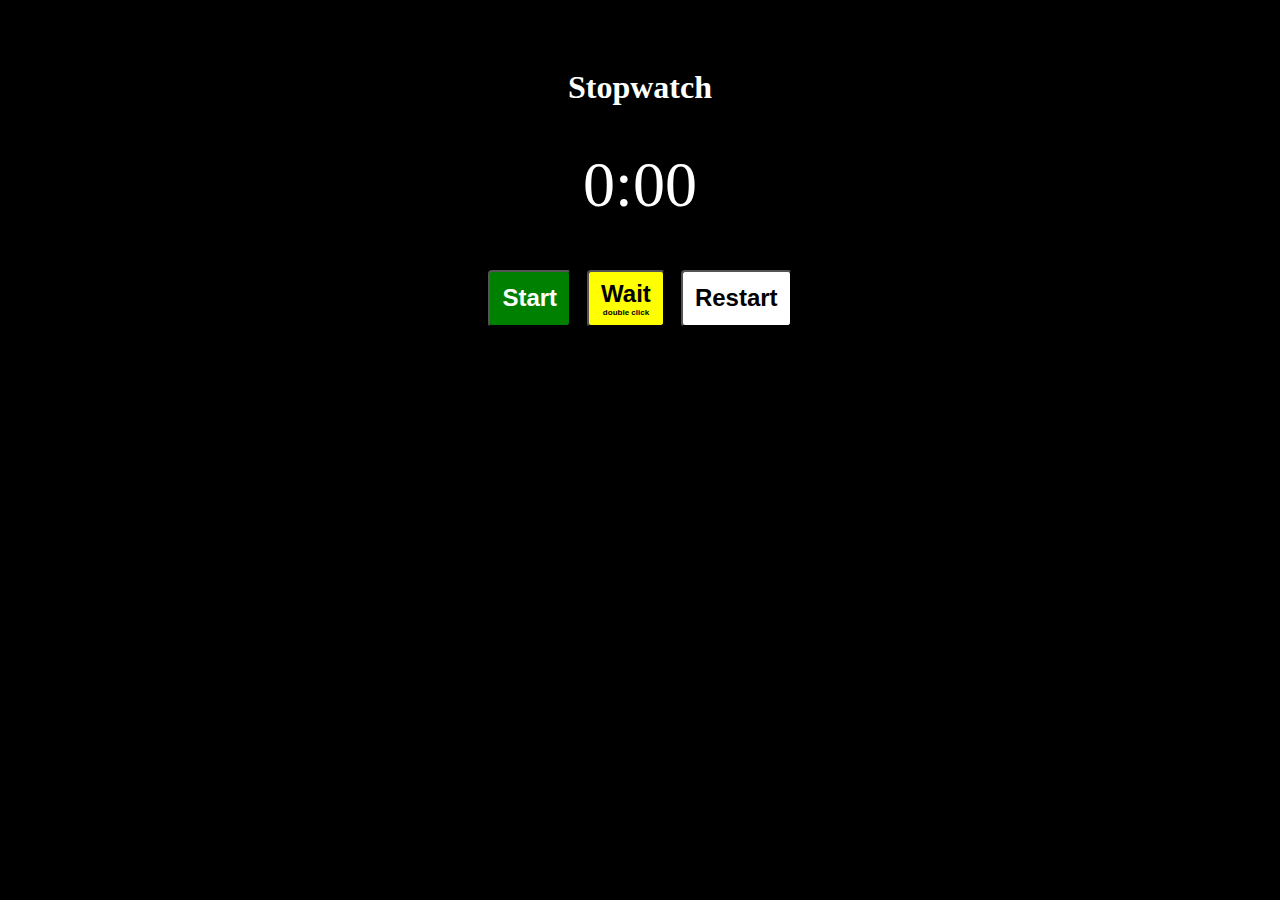
==== index.html @ 7bdfe87f "Added stopwatch" ====
<!doctype html><html lang="en"><head><meta charset="utf-8"/><link rel="icon" href="/favicon.ico"/><meta name="viewport" content="width=device-width,initial-scale=1"/><meta name="theme-color" content="#000000"/><meta name="description" content="Web site created using create-react-app"/><link rel="apple-touch-icon" href="/logo192.png"/><link rel="manifest" href="/manifest.json"/><title>React App</title><link href="/static/css/main.b11b29e6.chunk.css" rel="stylesheet"></head><body><noscript>You need to enable JavaScript to run this app.</noscript><div id="root"></div><script>!function(e){function r(r){for(var n,i,l=r[0],a=r[1],f=r[2],p=0,s=[];p<l.length;p++)i=l[p],Object.prototype.hasOwnProperty.call(o,i)&&o[i]&&s.push(o[i][0]),o[i]=0;for(n in a)Object.prototype.hasOwnProperty.call(a,n)&&(e[n]=a[n]);for(c&&c(r);s.length;)s.shift()();return u.push.apply(u,f||[]),t()}function t(){for(var e,r=0;r<u.length;r++){for(var t=u[r],n=!0,l=1;l<t.length;l++){var a=t[l];0!==o[a]&&(n=!1)}n&&(u.splice(r--,1),e=i(i.s=t[0]))}return e}var n={},o={1:0},u=[];function i(r){if(n[r])return n[r].exports;var t=n[r]={i:r,l:!1,exports:{}};return e[r].call(t.exports,t,t.exports,i),t.l=!0,t.exports}i.m=e,i.c=n,i.d=function(e,r,t){i.o(e,r)||Object.defineProperty(e,r,{enumerable:!0,get:t})},i.r=function(e){"undefined"!=typeof Symbol&&Symbol.toStringTag&&Object.defineProperty(e,Symbol.toStringTag,{value:"Module"}),Object.defineProperty(e,"__esModule",{value:!0})},i.t=function(e,r){if(1&r&&(e=i(e)),8&r)return e;if(4&r&&"object"==typeof e&&e&&e.__esModule)return e;var t=Object.create(null);if(i.r(t),Object.defineProperty(t,"default",{enumerable:!0,value:e}),2&r&&"string"!=typeof e)for(var n in e)i.d(t,n,function(r){return e[r]}.bind(null,n));return t},i.n=function(e){var r=e&&e.__esModule?function(){return e.default}:function(){return e};return i.d(r,"a",r),r},i.o=function(e,r){return Object.prototype.hasOwnProperty.call(e,r)},i.p="/";var l=this["webpackJsonptimer-react"]=this["webpackJsonptimer-react"]||[],a=l.push.bind(l);l.push=r,l=l.slice();for(var f=0;f<l.length;f++)r(l[f]);var c=a;t()}([])</script><script src="/static/js/2.96c8a255.chunk.js"></script><script src="/static/js/main.53732c78.chunk.js"></script></body></html>
---- static/css/main.b11b29e6.chunk.css ----
body{background-color:#000}.container{max-width:768px;margin:0 auto;padding:40px 0;box-sizing:border-box}@media (min-width:512px){.container{padding:40px}}.stopwatch{color:#fff}.stopwatch__headline,.stopwatch__time{text-align:center}.stopwatch__time{font-size:64px;font-size:700;padding:20px 0}.stopwatch__btns{display:flex;justify-content:center;flex-wrap:wrap;padding:20px 0}.stopwatch .btn{cursor:pointer;font-size:24px;font-weight:700;padding:8px 12px;margin:8px;border-radius:4px;width:100%}@media (min-width:512px){.stopwatch .btn{width:auto}}.stopwatch .btn:active{background-color:red}.stopwatch .btn--yellow{background-color:#ff0}.stopwatch .btn--white{background-color:#fff}.stopwatch .btn--green{color:#fff;background-color:green}.stopwatch .btn .subline{font-size:8px}
/*# sourceMappingURL=main.b11b29e6.chunk.css.map */
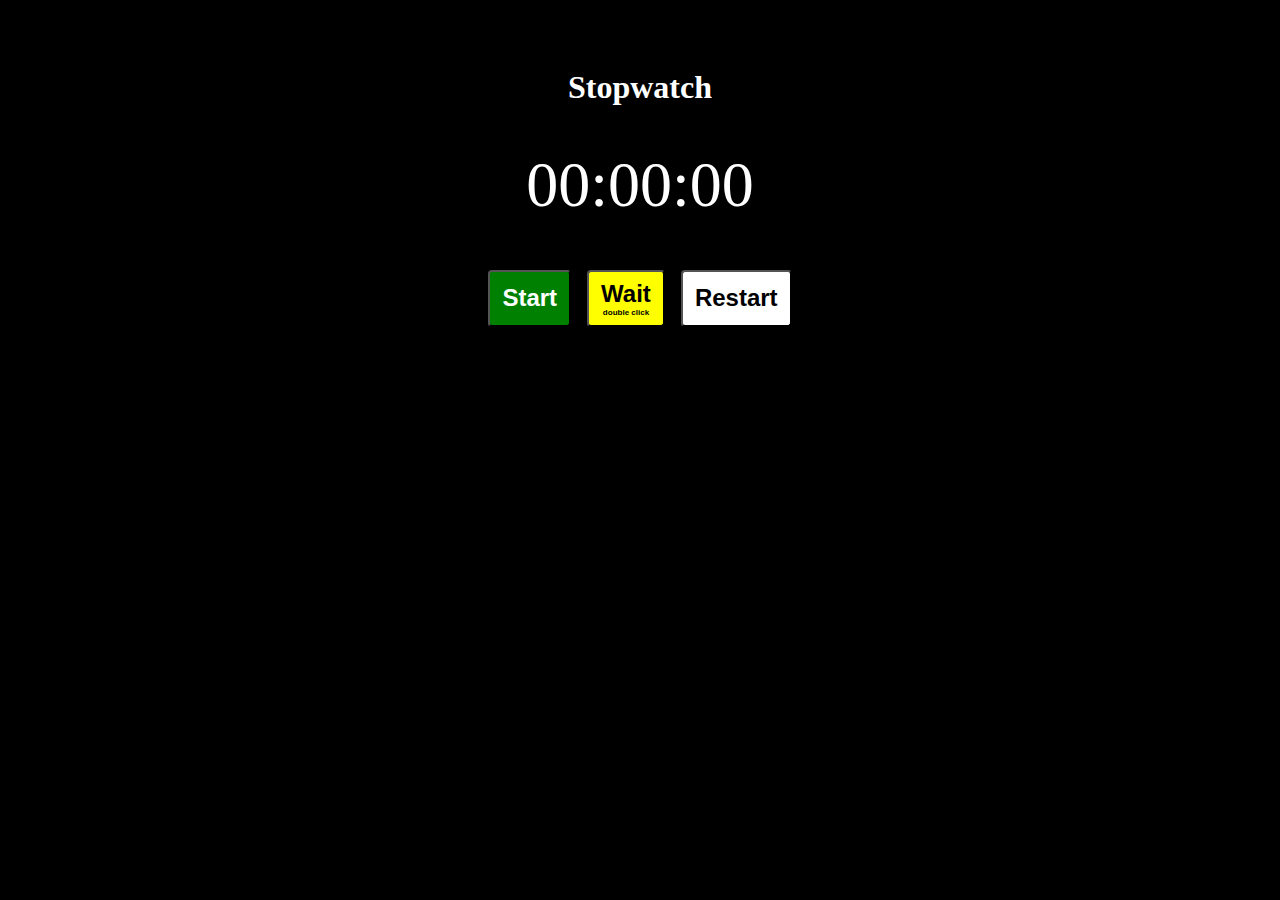
==== commit 4c820c33: "Replaced pretty-ms to custom module" ====
--- a/index.html
+++ b/index.html
@@ -1 +1 @@
-<!doctype html><html lang="en"><head><meta charset="utf-8"/><link rel="icon" href="/favicon.ico"/><meta name="viewport" content="width=device-width,initial-scale=1"/><meta name="theme-color" content="#000000"/><meta name="description" content="Web site created using create-react-app"/><link rel="apple-touch-icon" href="/logo192.png"/><link rel="manifest" href="/manifest.json"/><title>React App</title><link href="/static/css/main.b11b29e6.chunk.css" rel="stylesheet"></head><body><noscript>You need to enable JavaScript to run this app.</noscript><div id="root"></div><script>!function(e){function r(r){for(var n,i,l=r[0],a=r[1],f=r[2],p=0,s=[];p<l.length;p++)i=l[p],Object.prototype.hasOwnProperty.call(o,i)&&o[i]&&s.push(o[i][0]),o[i]=0;for(n in a)Object.prototype.hasOwnProperty.call(a,n)&&(e[n]=a[n]);for(c&&c(r);s.length;)s.shift()();return u.push.apply(u,f||[]),t()}function t(){for(var e,r=0;r<u.length;r++){for(var t=u[r],n=!0,l=1;l<t.length;l++){var a=t[l];0!==o[a]&&(n=!1)}n&&(u.splice(r--,1),e=i(i.s=t[0]))}return e}var n={},o={1:0},u=[];function i(r){if(n[r])return n[r].exports;var t=n[r]={i:r,l:!1,exports:{}};return e[r].call(t.exports,t,t.exports,i),t.l=!0,t.exports}i.m=e,i.c=n,i.d=function(e,r,t){i.o(e,r)||Object.defineProperty(e,r,{enumerable:!0,get:t})},i.r=function(e){"undefined"!=typeof Symbol&&Symbol.toStringTag&&Object.defineProperty(e,Symbol.toStringTag,{value:"Module"}),Object.defineProperty(e,"__esModule",{value:!0})},i.t=function(e,r){if(1&r&&(e=i(e)),8&r)return e;if(4&r&&"object"==typeof e&&e&&e.__esModule)return e;var t=Object.create(null);if(i.r(t),Object.defineProperty(t,"default",{enumerable:!0,value:e}),2&r&&"string"!=typeof e)for(var n in e)i.d(t,n,function(r){return e[r]}.bind(null,n));return t},i.n=function(e){var r=e&&e.__esModule?function(){return e.default}:function(){return e};return i.d(r,"a",r),r},i.o=function(e,r){return Object.prototype.hasOwnProperty.call(e,r)},i.p="/";var l=this["webpackJsonptimer-react"]=this["webpackJsonptimer-react"]||[],a=l.push.bind(l);l.push=r,l=l.slice();for(var f=0;f<l.length;f++)r(l[f]);var c=a;t()}([])</script><script src="/static/js/2.96c8a255.chunk.js"></script><script src="/static/js/main.53732c78.chunk.js"></script></body></html>+<!doctype html><html lang="en"><head><meta charset="utf-8"/><link rel="icon" href="/favicon.ico"/><meta name="viewport" content="width=device-width,initial-scale=1"/><meta name="theme-color" content="#000000"/><meta name="description" content="Web site created using create-react-app"/><link rel="apple-touch-icon" href="/logo192.png"/><link rel="manifest" href="/manifest.json"/><title>React App</title><link href="/static/css/main.854fcff6.chunk.css" rel="stylesheet"></head><body><noscript>You need to enable JavaScript to run this app.</noscript><div id="root"></div><script>!function(e){function r(r){for(var n,i,l=r[0],a=r[1],f=r[2],p=0,s=[];p<l.length;p++)i=l[p],Object.prototype.hasOwnProperty.call(o,i)&&o[i]&&s.push(o[i][0]),o[i]=0;for(n in a)Object.prototype.hasOwnProperty.call(a,n)&&(e[n]=a[n]);for(c&&c(r);s.length;)s.shift()();return u.push.apply(u,f||[]),t()}function t(){for(var e,r=0;r<u.length;r++){for(var t=u[r],n=!0,l=1;l<t.length;l++){var a=t[l];0!==o[a]&&(n=!1)}n&&(u.splice(r--,1),e=i(i.s=t[0]))}return e}var n={},o={1:0},u=[];function i(r){if(n[r])return n[r].exports;var t=n[r]={i:r,l:!1,exports:{}};return e[r].call(t.exports,t,t.exports,i),t.l=!0,t.exports}i.m=e,i.c=n,i.d=function(e,r,t){i.o(e,r)||Object.defineProperty(e,r,{enumerable:!0,get:t})},i.r=function(e){"undefined"!=typeof Symbol&&Symbol.toStringTag&&Object.defineProperty(e,Symbol.toStringTag,{value:"Module"}),Object.defineProperty(e,"__esModule",{value:!0})},i.t=function(e,r){if(1&r&&(e=i(e)),8&r)return e;if(4&r&&"object"==typeof e&&e&&e.__esModule)return e;var t=Object.create(null);if(i.r(t),Object.defineProperty(t,"default",{enumerable:!0,value:e}),2&r&&"string"!=typeof e)for(var n in e)i.d(t,n,function(r){return e[r]}.bind(null,n));return t},i.n=function(e){var r=e&&e.__esModule?function(){return e.default}:function(){return e};return i.d(r,"a",r),r},i.o=function(e,r){return Object.prototype.hasOwnProperty.call(e,r)},i.p="/";var l=this["webpackJsonptimer-react"]=this["webpackJsonptimer-react"]||[],a=l.push.bind(l);l.push=r,l=l.slice();for(var f=0;f<l.length;f++)r(l[f]);var c=a;t()}([])</script><script src="/static/js/2.ad1eb869.chunk.js"></script><script src="/static/js/main.ce695bea.chunk.js"></script></body></html>--- a/static/css/main.854fcff6.chunk.css
+++ b/static/css/main.854fcff6.chunk.css
@@ -0,0 +1,2 @@
+body{background-color:#000}.container{max-width:768px;margin:0 auto;padding:40px 0;box-sizing:border-box}@media (min-width:512px){.container{padding:40px}}.stopwatch{color:#fff}.stopwatch__headline,.stopwatch__time{text-align:center}.stopwatch__time{font-size:64px;font-size:700;padding:20px 0}.stopwatch__btns{display:-webkit-flex;display:flex;-webkit-justify-content:center;justify-content:center;-webkit-flex-wrap:wrap;flex-wrap:wrap;padding:20px 0}.stopwatch .btn{cursor:pointer;font-size:24px;font-weight:700;padding:8px 12px;margin:8px;border-radius:4px;width:100%}@media (min-width:512px){.stopwatch .btn{width:auto}}.stopwatch .btn:active{background-color:red}.stopwatch .btn--yellow{background-color:#ff0}.stopwatch .btn--white{background-color:#fff}.stopwatch .btn--green{color:#fff;background-color:green}.stopwatch .btn--red{color:#fff;background-color:red}.stopwatch .btn .subline{font-size:8px}
+/*# sourceMappingURL=main.854fcff6.chunk.css.map */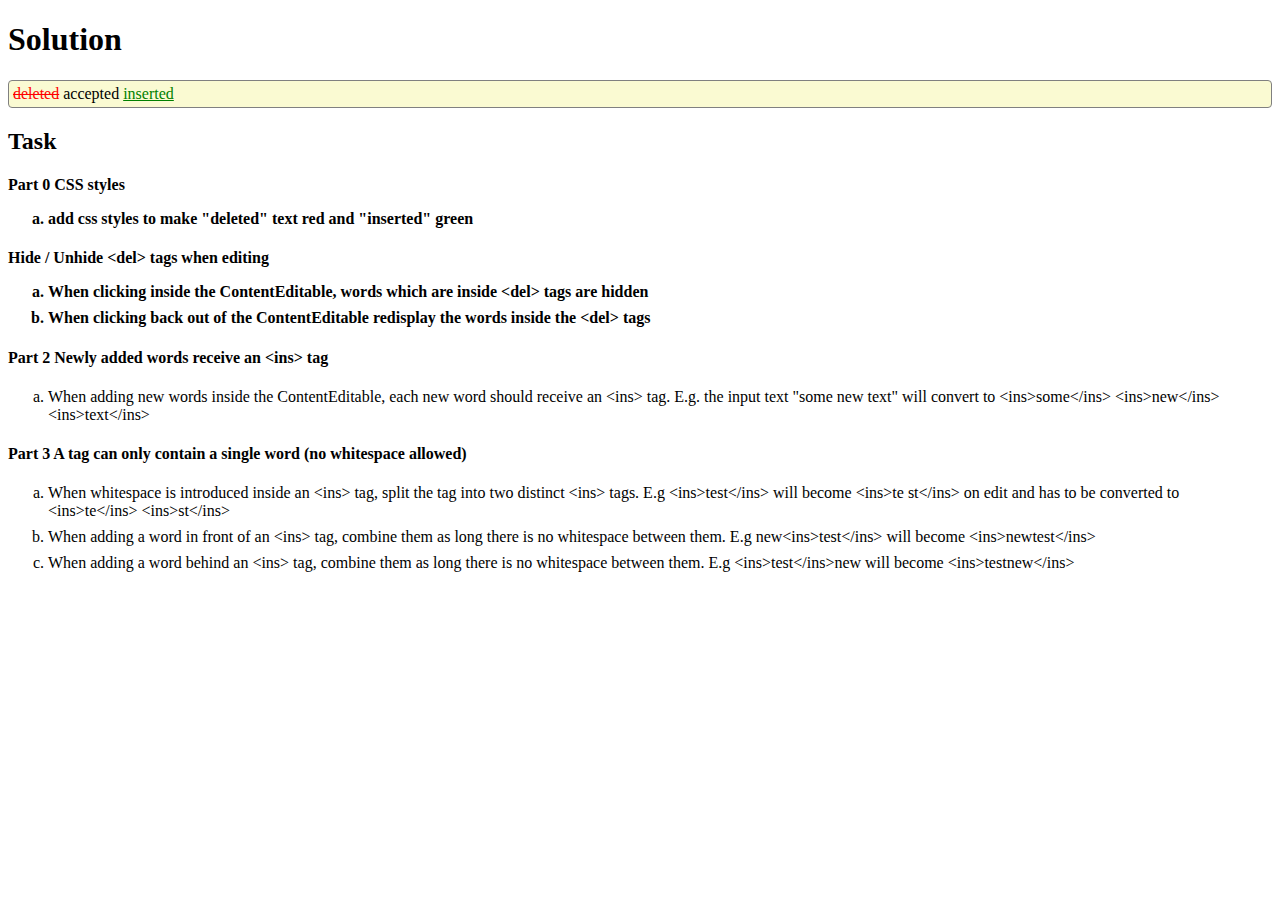
==== commit 4d3a54e9: "Task from smartwork" ====
--- a/index.html
+++ b/index.html
@@ -1 +1 @@
-<!doctype html><html lang="en"><head><meta charset="utf-8"/><link rel="icon" href="/favicon.ico"/><meta name="viewport" content="width=device-width,initial-scale=1"/><meta name="theme-color" content="#000000"/><meta name="description" content="Web site created using create-react-app"/><link rel="apple-touch-icon" href="/logo192.png"/><link rel="manifest" href="/manifest.json"/><title>React App</title><link href="/static/css/main.854fcff6.chunk.css" rel="stylesheet"></head><body><noscript>You need to enable JavaScript to run this app.</noscript><div id="root"></div><script>!function(e){function r(r){for(var n,i,l=r[0],a=r[1],f=r[2],p=0,s=[];p<l.length;p++)i=l[p],Object.prototype.hasOwnProperty.call(o,i)&&o[i]&&s.push(o[i][0]),o[i]=0;for(n in a)Object.prototype.hasOwnProperty.call(a,n)&&(e[n]=a[n]);for(c&&c(r);s.length;)s.shift()();return u.push.apply(u,f||[]),t()}function t(){for(var e,r=0;r<u.length;r++){for(var t=u[r],n=!0,l=1;l<t.length;l++){var a=t[l];0!==o[a]&&(n=!1)}n&&(u.splice(r--,1),e=i(i.s=t[0]))}return e}var n={},o={1:0},u=[];function i(r){if(n[r])return n[r].exports;var t=n[r]={i:r,l:!1,exports:{}};return e[r].call(t.exports,t,t.exports,i),t.l=!0,t.exports}i.m=e,i.c=n,i.d=function(e,r,t){i.o(e,r)||Object.defineProperty(e,r,{enumerable:!0,get:t})},i.r=function(e){"undefined"!=typeof Symbol&&Symbol.toStringTag&&Object.defineProperty(e,Symbol.toStringTag,{value:"Module"}),Object.defineProperty(e,"__esModule",{value:!0})},i.t=function(e,r){if(1&r&&(e=i(e)),8&r)return e;if(4&r&&"object"==typeof e&&e&&e.__esModule)return e;var t=Object.create(null);if(i.r(t),Object.defineProperty(t,"default",{enumerable:!0,value:e}),2&r&&"string"!=typeof e)for(var n in e)i.d(t,n,function(r){return e[r]}.bind(null,n));return t},i.n=function(e){var r=e&&e.__esModule?function(){return e.default}:function(){return e};return i.d(r,"a",r),r},i.o=function(e,r){return Object.prototype.hasOwnProperty.call(e,r)},i.p="/";var l=this["webpackJsonptimer-react"]=this["webpackJsonptimer-react"]||[],a=l.push.bind(l);l.push=r,l=l.slice();for(var f=0;f<l.length;f++)r(l[f]);var c=a;t()}([])</script><script src="/static/js/2.ad1eb869.chunk.js"></script><script src="/static/js/main.ce695bea.chunk.js"></script></body></html>+<!doctype html><html lang="en"><head><meta charset="UTF-8"><meta http-equiv="X-UA-Compatible" content="IE=edge"><meta name="viewport" content="width=device-width,initial-scale=1"><title>Smartwork test task</title><script defer="defer" src="js/bundle.js"></script></head><body><h1>Solution</h1><div contenteditable="true"><del>deleted</del> accepted <ins>inserted</ins></div><h2>Task</h2><h4>Part 0 CSS styles<ol type="a"><li>add css styles to make "deleted" text red and "inserted" green</li></ol><h4>Hide / Unhide &lt;del&gt; tags when editing<ol type="a"><li>When clicking inside the ContentEditable, words which are inside &lt;del&gt; tags are hidden</li><li>When clicking back out of the ContentEditable redisplay the words inside the &lt;del&gt; tags</li></ol><h4>Part 2 Newly added words receive an &lt;ins&gt; tag</h4><ol type="a"><li>When adding new words inside the ContentEditable, each new word should receive an &lt;ins&gt; tag. E.g. the input text "some new text" will convert to &lt;ins&gt;some&lt;/ins&gt; &lt;ins&gt;new&lt;/ins&gt; &lt;ins&gt;text&lt;/ins&gt;</li></ol><h4>Part 3 A tag can only contain a single word (no whitespace allowed)</h4><ol type="a"><li>When whitespace is introduced inside an &lt;ins&gt; tag, split the tag into two distinct &lt;ins&gt; tags. E.g &lt;ins&gt;test&lt;/ins&gt; will become &lt;ins&gt;te st&lt;/ins&gt; on edit and has to be converted to &lt;ins&gt;te&lt;/ins&gt; &lt;ins&gt;st&lt;/ins&gt;</li><li>When adding a word in front of an &lt;ins&gt; tag, combine them as long there is no whitespace between them. E.g new&lt;ins&gt;test&lt;/ins&gt; will become &lt;ins&gt;newtest&lt;/ins&gt;</li><li>When adding a word behind an &lt;ins&gt; tag, combine them as long there is no whitespace between them. E.g &lt;ins&gt;test&lt;/ins&gt;new will become &lt;ins&gt;testnew&lt;/ins&gt;</li></ol></h4></h4></body></html>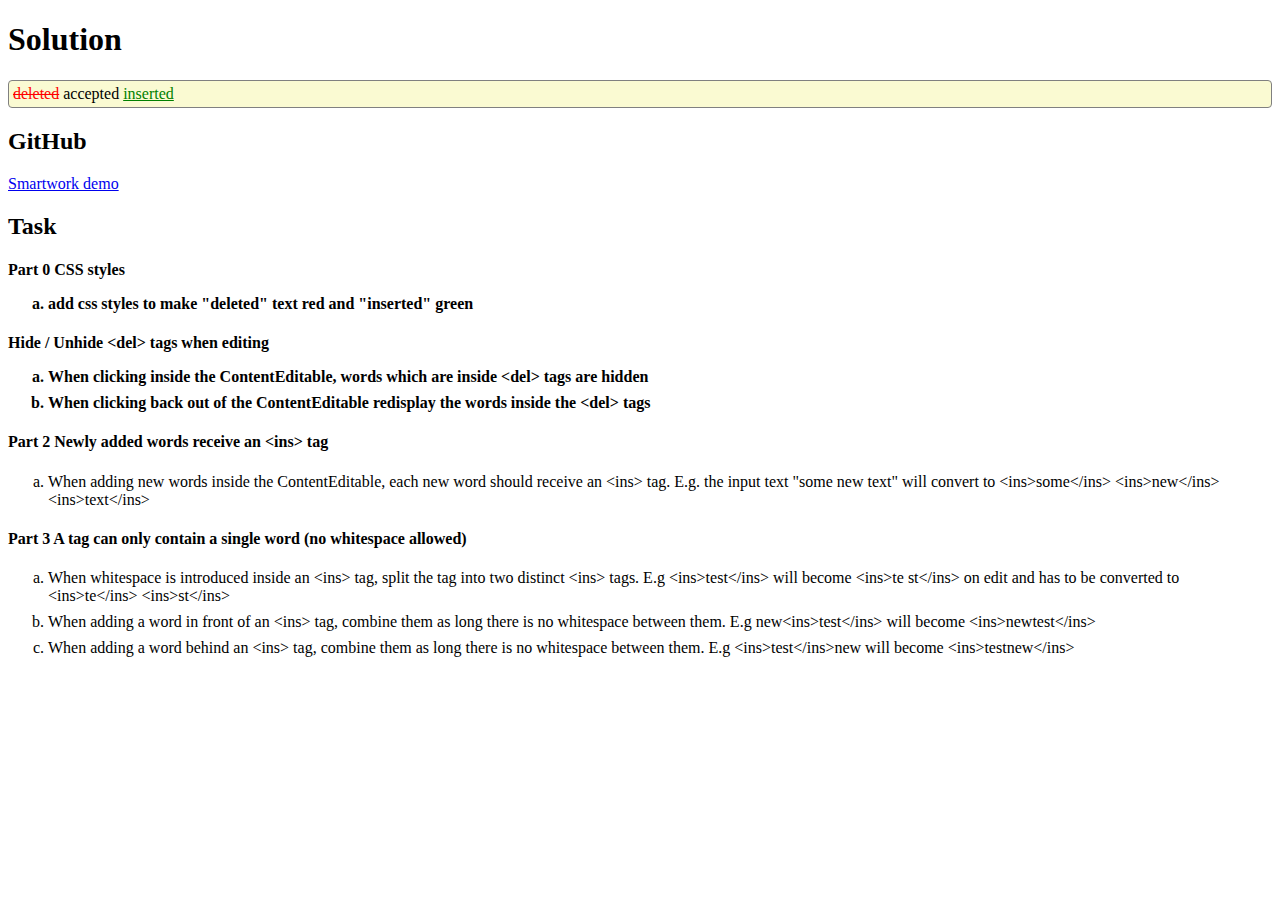
==== commit a134f3de: "Smartwork. Update" ====
--- a/index.html
+++ b/index.html
@@ -1 +1 @@
-<!doctype html><html lang="en"><head><meta charset="UTF-8"><meta http-equiv="X-UA-Compatible" content="IE=edge"><meta name="viewport" content="width=device-width,initial-scale=1"><title>Smartwork test task</title><script defer="defer" src="js/bundle.js"></script></head><body><h1>Solution</h1><div contenteditable="true"><del>deleted</del> accepted <ins>inserted</ins></div><h2>Task</h2><h4>Part 0 CSS styles<ol type="a"><li>add css styles to make "deleted" text red and "inserted" green</li></ol><h4>Hide / Unhide &lt;del&gt; tags when editing<ol type="a"><li>When clicking inside the ContentEditable, words which are inside &lt;del&gt; tags are hidden</li><li>When clicking back out of the ContentEditable redisplay the words inside the &lt;del&gt; tags</li></ol><h4>Part 2 Newly added words receive an &lt;ins&gt; tag</h4><ol type="a"><li>When adding new words inside the ContentEditable, each new word should receive an &lt;ins&gt; tag. E.g. the input text "some new text" will convert to &lt;ins&gt;some&lt;/ins&gt; &lt;ins&gt;new&lt;/ins&gt; &lt;ins&gt;text&lt;/ins&gt;</li></ol><h4>Part 3 A tag can only contain a single word (no whitespace allowed)</h4><ol type="a"><li>When whitespace is introduced inside an &lt;ins&gt; tag, split the tag into two distinct &lt;ins&gt; tags. E.g &lt;ins&gt;test&lt;/ins&gt; will become &lt;ins&gt;te st&lt;/ins&gt; on edit and has to be converted to &lt;ins&gt;te&lt;/ins&gt; &lt;ins&gt;st&lt;/ins&gt;</li><li>When adding a word in front of an &lt;ins&gt; tag, combine them as long there is no whitespace between them. E.g new&lt;ins&gt;test&lt;/ins&gt; will become &lt;ins&gt;newtest&lt;/ins&gt;</li><li>When adding a word behind an &lt;ins&gt; tag, combine them as long there is no whitespace between them. E.g &lt;ins&gt;test&lt;/ins&gt;new will become &lt;ins&gt;testnew&lt;/ins&gt;</li></ol></h4></h4></body></html>+<!doctype html><html lang="en"><head><meta charset="UTF-8"><meta http-equiv="X-UA-Compatible" content="IE=edge"><meta name="viewport" content="width=device-width,initial-scale=1"><title>Smartwork test task</title><script defer="defer" src="js/bundle.js"></script></head><body><h1>Solution</h1><div contenteditable="true"><del>deleted</del> accepted <ins>inserted</ins></div><h2>GitHub</h2><a href="https://github.com/yehorDorosh/smartwork-demo" rel="noopener" target="_blank">Smartwork demo</a><h2>Task</h2><h4>Part 0 CSS styles<ol type="a"><li>add css styles to make "deleted" text red and "inserted" green</li></ol><h4>Hide / Unhide &lt;del&gt; tags when editing<ol type="a"><li>When clicking inside the ContentEditable, words which are inside &lt;del&gt; tags are hidden</li><li>When clicking back out of the ContentEditable redisplay the words inside the &lt;del&gt; tags</li></ol><h4>Part 2 Newly added words receive an &lt;ins&gt; tag</h4><ol type="a"><li>When adding new words inside the ContentEditable, each new word should receive an &lt;ins&gt; tag. E.g. the input text "some new text" will convert to &lt;ins&gt;some&lt;/ins&gt; &lt;ins&gt;new&lt;/ins&gt; &lt;ins&gt;text&lt;/ins&gt;</li></ol><h4>Part 3 A tag can only contain a single word (no whitespace allowed)</h4><ol type="a"><li>When whitespace is introduced inside an &lt;ins&gt; tag, split the tag into two distinct &lt;ins&gt; tags. E.g &lt;ins&gt;test&lt;/ins&gt; will become &lt;ins&gt;te st&lt;/ins&gt; on edit and has to be converted to &lt;ins&gt;te&lt;/ins&gt; &lt;ins&gt;st&lt;/ins&gt;</li><li>When adding a word in front of an &lt;ins&gt; tag, combine them as long there is no whitespace between them. E.g new&lt;ins&gt;test&lt;/ins&gt; will become &lt;ins&gt;newtest&lt;/ins&gt;</li><li>When adding a word behind an &lt;ins&gt; tag, combine them as long there is no whitespace between them. E.g &lt;ins&gt;test&lt;/ins&gt;new will become &lt;ins&gt;testnew&lt;/ins&gt;</li></ol></h4></h4></body></html>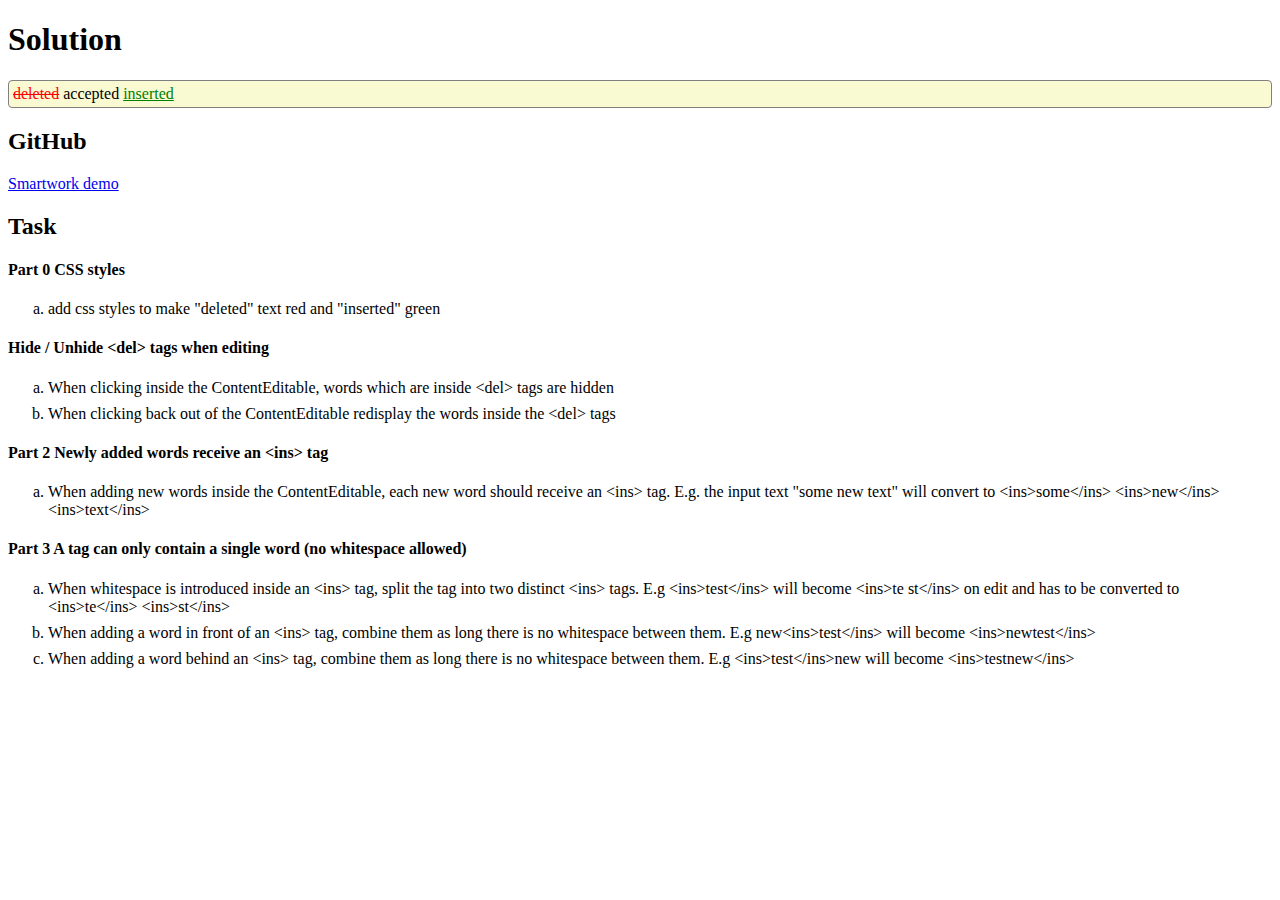
==== commit 96671d19: "Fixed headers" ====
--- a/index.html
+++ b/index.html
@@ -1 +1 @@
-<!doctype html><html lang="en"><head><meta charset="UTF-8"><meta http-equiv="X-UA-Compatible" content="IE=edge"><meta name="viewport" content="width=device-width,initial-scale=1"><title>Smartwork test task</title><script defer="defer" src="js/bundle.js"></script></head><body><h1>Solution</h1><div contenteditable="true"><del>deleted</del> accepted <ins>inserted</ins></div><h2>GitHub</h2><a href="https://github.com/yehorDorosh/smartwork-demo" rel="noopener" target="_blank">Smartwork demo</a><h2>Task</h2><h4>Part 0 CSS styles<ol type="a"><li>add css styles to make "deleted" text red and "inserted" green</li></ol><h4>Hide / Unhide &lt;del&gt; tags when editing<ol type="a"><li>When clicking inside the ContentEditable, words which are inside &lt;del&gt; tags are hidden</li><li>When clicking back out of the ContentEditable redisplay the words inside the &lt;del&gt; tags</li></ol><h4>Part 2 Newly added words receive an &lt;ins&gt; tag</h4><ol type="a"><li>When adding new words inside the ContentEditable, each new word should receive an &lt;ins&gt; tag. E.g. the input text "some new text" will convert to &lt;ins&gt;some&lt;/ins&gt; &lt;ins&gt;new&lt;/ins&gt; &lt;ins&gt;text&lt;/ins&gt;</li></ol><h4>Part 3 A tag can only contain a single word (no whitespace allowed)</h4><ol type="a"><li>When whitespace is introduced inside an &lt;ins&gt; tag, split the tag into two distinct &lt;ins&gt; tags. E.g &lt;ins&gt;test&lt;/ins&gt; will become &lt;ins&gt;te st&lt;/ins&gt; on edit and has to be converted to &lt;ins&gt;te&lt;/ins&gt; &lt;ins&gt;st&lt;/ins&gt;</li><li>When adding a word in front of an &lt;ins&gt; tag, combine them as long there is no whitespace between them. E.g new&lt;ins&gt;test&lt;/ins&gt; will become &lt;ins&gt;newtest&lt;/ins&gt;</li><li>When adding a word behind an &lt;ins&gt; tag, combine them as long there is no whitespace between them. E.g &lt;ins&gt;test&lt;/ins&gt;new will become &lt;ins&gt;testnew&lt;/ins&gt;</li></ol></h4></h4></body></html>+<!doctype html><html lang="en"><head><meta charset="UTF-8"><meta http-equiv="X-UA-Compatible" content="IE=edge"><meta name="viewport" content="width=device-width,initial-scale=1"><title>Smartwork test task</title><script defer="defer" src="js/bundle.js"></script></head><body><h1>Solution</h1><div contenteditable="true"><del>deleted</del> accepted <ins>inserted</ins></div><h2>GitHub</h2><a href="https://github.com/yehorDorosh/smartwork-demo" rel="noopener" target="_blank">Smartwork demo</a><h2>Task</h2><h4>Part 0 CSS styles</h4><ol type="a"><li>add css styles to make "deleted" text red and "inserted" green</li></ol><h4>Hide / Unhide &lt;del&gt; tags when editing</h4><ol type="a"><li>When clicking inside the ContentEditable, words which are inside &lt;del&gt; tags are hidden</li><li>When clicking back out of the ContentEditable redisplay the words inside the &lt;del&gt; tags</li></ol><h4>Part 2 Newly added words receive an &lt;ins&gt; tag</h4><ol type="a"><li>When adding new words inside the ContentEditable, each new word should receive an &lt;ins&gt; tag. E.g. the input text "some new text" will convert to &lt;ins&gt;some&lt;/ins&gt; &lt;ins&gt;new&lt;/ins&gt; &lt;ins&gt;text&lt;/ins&gt;</li></ol><h4>Part 3 A tag can only contain a single word (no whitespace allowed)</h4><ol type="a"><li>When whitespace is introduced inside an &lt;ins&gt; tag, split the tag into two distinct &lt;ins&gt; tags. E.g &lt;ins&gt;test&lt;/ins&gt; will become &lt;ins&gt;te st&lt;/ins&gt; on edit and has to be converted to &lt;ins&gt;te&lt;/ins&gt; &lt;ins&gt;st&lt;/ins&gt;</li><li>When adding a word in front of an &lt;ins&gt; tag, combine them as long there is no whitespace between them. E.g new&lt;ins&gt;test&lt;/ins&gt; will become &lt;ins&gt;newtest&lt;/ins&gt;</li><li>When adding a word behind an &lt;ins&gt; tag, combine them as long there is no whitespace between them. E.g &lt;ins&gt;test&lt;/ins&gt;new will become &lt;ins&gt;testnew&lt;/ins&gt;</li></ol></body></html>